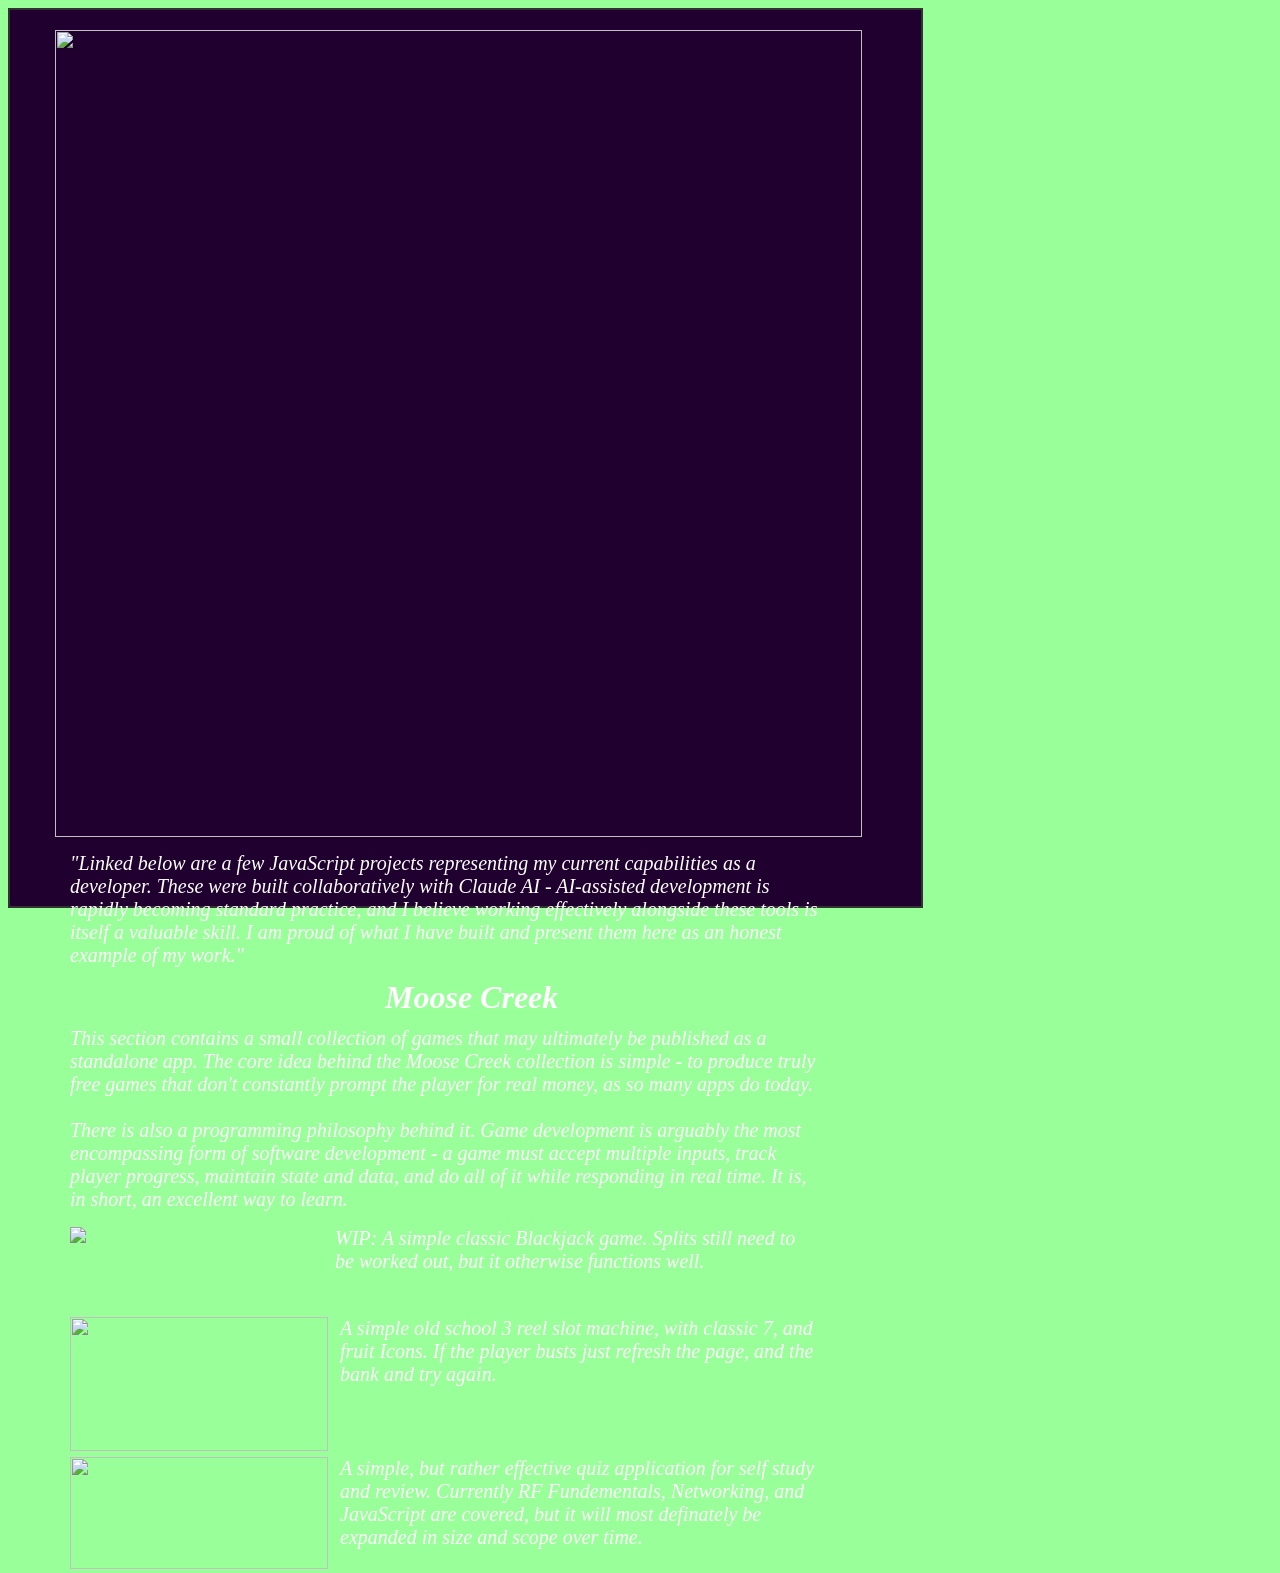
==== index.html @ 403d2607 "Add files via upload" ====
<!DOCTYPE html PUBLIC "-//W3C//DTD HTML 4.01 Transitional//EN">
<HTML>
<HEAD>
<META HTTP-EQUIV="Content-Type" CONTENT="text/html; charset=iso-8859-1">
<META NAME="generator" CONTENT="NoteTab">
<TITLE>*** JavaScript Projects ***</TITLE>
<link rel="slots/stylesheet" href="slots.css">
<script src="slots/slots-window.js" defer></script>
</HEAD>
<body bgcolor=#99ff99>

<!-- ═══ OUTER UI FRAME ═══ -->
<Div id="main-frame" style="
  position: relative;
  left: 0px;
  top: 0px;
  width: 915px;
  height: 900px;
  padding: 10px;
  background-color: #20002e;
  border: 2px solid #333;
  box-sizing: border-box;
">

  <!-- Title -->
  <Div style="position:relative; top:10;
			  height=100px; left:35px;  " align=left>
   <img src="img/js-topbox.png" width=807 >
   
   
  </Div>

  <!-- ═══ REELS SECTION ═══ -->
  <Div class="container" ID="mainDiv" 
    style="position:relative; top:25px; left:50px; 
	font-size:20px; font-style:italic;
    width:750px; color:white;">
	<Div ID="Blurb" >"Linked below are a few JavaScript projects representing my current capabilities as a developer. These were built collaboratively with Claude AI - AI-assisted development is rapidly becoming standard practice, and I believe working effectively alongside these tools is itself a valuable skill. I am proud of what I have built and present them here as an honest example of my work."</div> 
	
	<H2 style="color:white; font-size:32px; position:absolute; top:100px; left:315;">Moose Creek</h2>
	<div id="mc1" style="position:absolute; top:175px;">
   This section contains a small collection of games that may ultimately be published as a standalone app. The core idea behind the Moose Creek collection is simple - to produce truly free games that don't constantly prompt the player for real money, as so many apps do today.</br>
</br>
There is also a programming philosophy behind it. Game development is arguably the most encompassing form of software development - a game must accept multiple inputs, track player progress, maintain state and data, and do all of it while responding in real time. It is, in short, an excellent way to learn.
	</div> 
	<div style="position:absolute; top:375; left:0;" >
	<a href="blackjack/blackjack.html" ><img src="blackjack/img/placeyourbets.png" ></a>
    <span style="position:absolute; left:265px; width:475px;">WIP: A simple classic Blackjack game. Splits still need to be worked out, but it otherwise functions well.  </span></div>	
	
	
	<Div style="position:absolute; top:465; left:0;" > 
	<a href="slots/classicSevens.html"><img style="width:258px; height:134px;"
	src="slots/img/slotsThumb.png"></a>
	<span style="position:absolute; left:270px; width:475; ">A simple old school 3 reel slot machine, with classic 7, and fruit Icons. If the player busts just refresh the page, and the bank and try again. </span>
	</div>
		<Div style="position:absolute; top:605; left:0;" > 
	<a href="quiz/index.html"><img style="width:258px; height:112px;"
	src="quiz/img/quizThumb.png"></a>
	<span style="position:absolute; left:270px; width:475; ">A simple, but rather effective quiz application for self study and review. Currently RF Fundementals, Networking, and JavaScript are covered, but it will most definately be expanded in size and scope over time.
	</span></div>
	
	
	
	
	

<!-- ═══ END OUTER UI FRAME ═══ -->
</Div> 

</BODY>
</HTML>
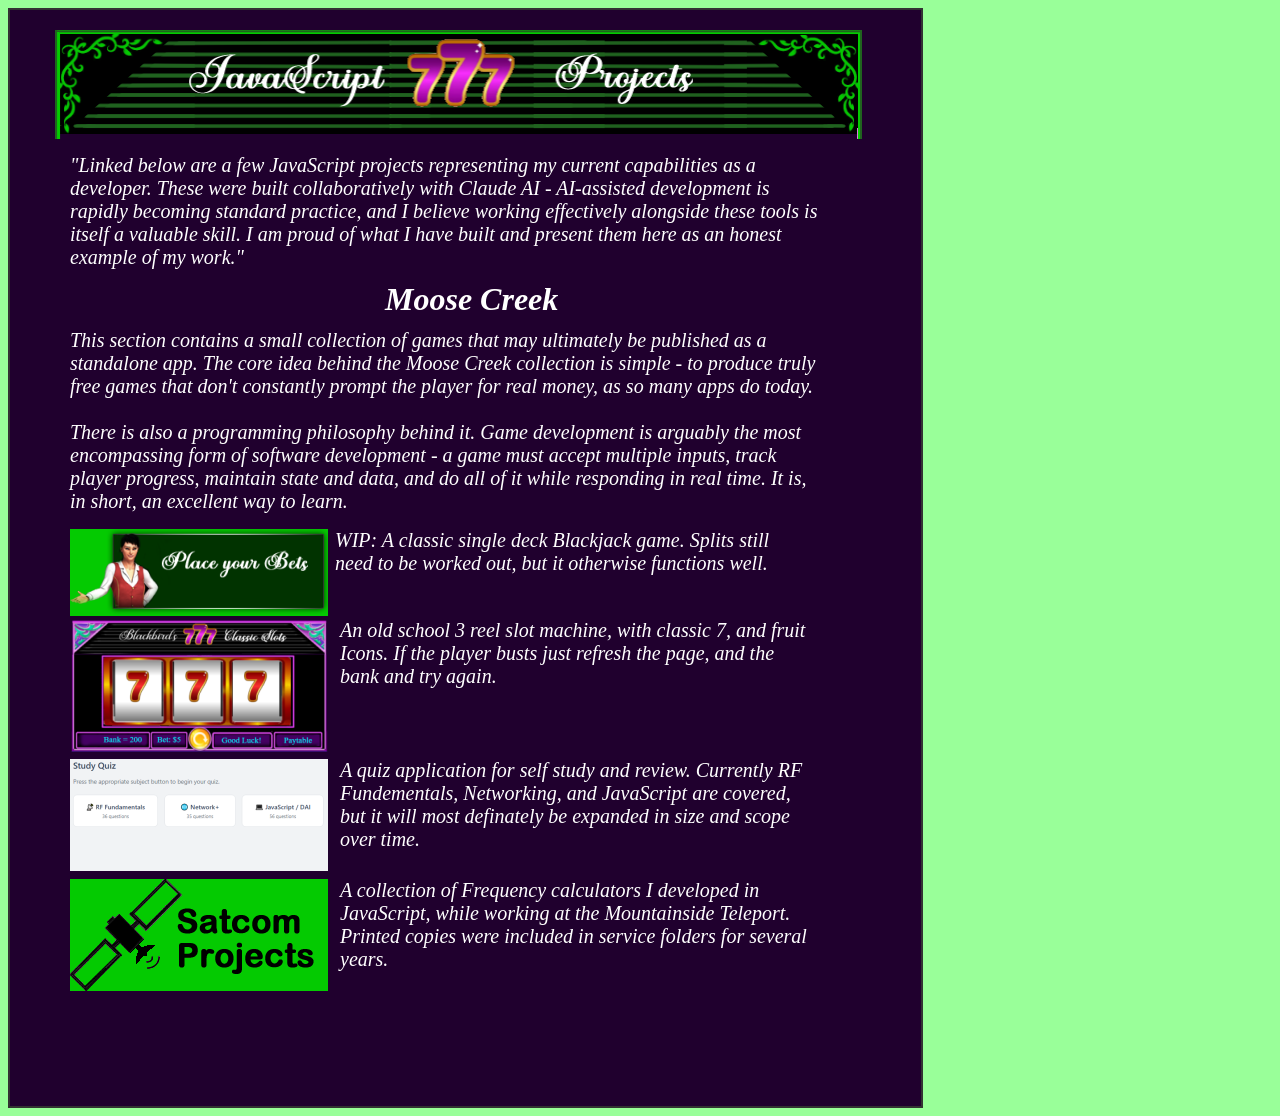
==== commit f94f7ee0: "Small Tweak to HTML file" ====
--- a/index.html
+++ b/index.html
@@ -15,7 +15,7 @@
   left: 0px;
   top: 0px;
   width: 915px;
-  height: 900px;
+  height: 1100px;
   padding: 10px;
   background-color: #20002e;
   border: 2px solid #333;
@@ -45,20 +45,24 @@
 	</div> 
 	<div style="position:absolute; top:375; left:0;" >
 	<a href="blackjack/blackjack.html" ><img src="blackjack/img/placeyourbets.png" ></a>
-    <span style="position:absolute; left:265px; width:475px;">WIP: A simple classic Blackjack game. Splits still need to be worked out, but it otherwise functions well.  </span></div>	
-	
+    <span style="position:absolute; left:265px; width:475px;">WIP: A classic single deck Blackjack game. Splits still need to be worked out, but it otherwise functions well.  </span></div>	
 	
 	<Div style="position:absolute; top:465; left:0;" > 
 	<a href="slots/classicSevens.html"><img style="width:258px; height:134px;"
 	src="slots/img/slotsThumb.png"></a>
-	<span style="position:absolute; left:270px; width:475; ">A simple old school 3 reel slot machine, with classic 7, and fruit Icons. If the player busts just refresh the page, and the bank and try again. </span>
+	<span style="position:absolute; left:270px; width:475; ">An old school 3 reel slot machine, with classic 7, and fruit Icons. If the player busts just refresh the page, and the bank and try again. </span>
 	</div>
 		<Div style="position:absolute; top:605; left:0;" > 
 	<a href="quiz/index.html"><img style="width:258px; height:112px;"
 	src="quiz/img/quizThumb.png"></a>
-	<span style="position:absolute; left:270px; width:475; ">A simple, but rather effective quiz application for self study and review. Currently RF Fundementals, Networking, and JavaScript are covered, but it will most definately be expanded in size and scope over time.
+	<span style="position:absolute; left:270px; width:475; ">A quiz application for self study and review. Currently RF Fundementals, Networking, and JavaScript are covered, but it will most definately be expanded in size and scope over time. </span></div>
+	<Div style="position:absolute; top:725; left:0;" > 
+	<a href="quiz/index.html"><img style="width:258px; height:112px;"
+	src="img/satcombanner.png"></a>
+	<span style="position:absolute; left:270px; width:475; ">
+	A collection of Frequency calculators I developed in JavaScript, while working at the 
+	Mountainside Teleport. Printed copies were included in service folders for several years.
 	</span></div>
-	
 	
 	
 	
